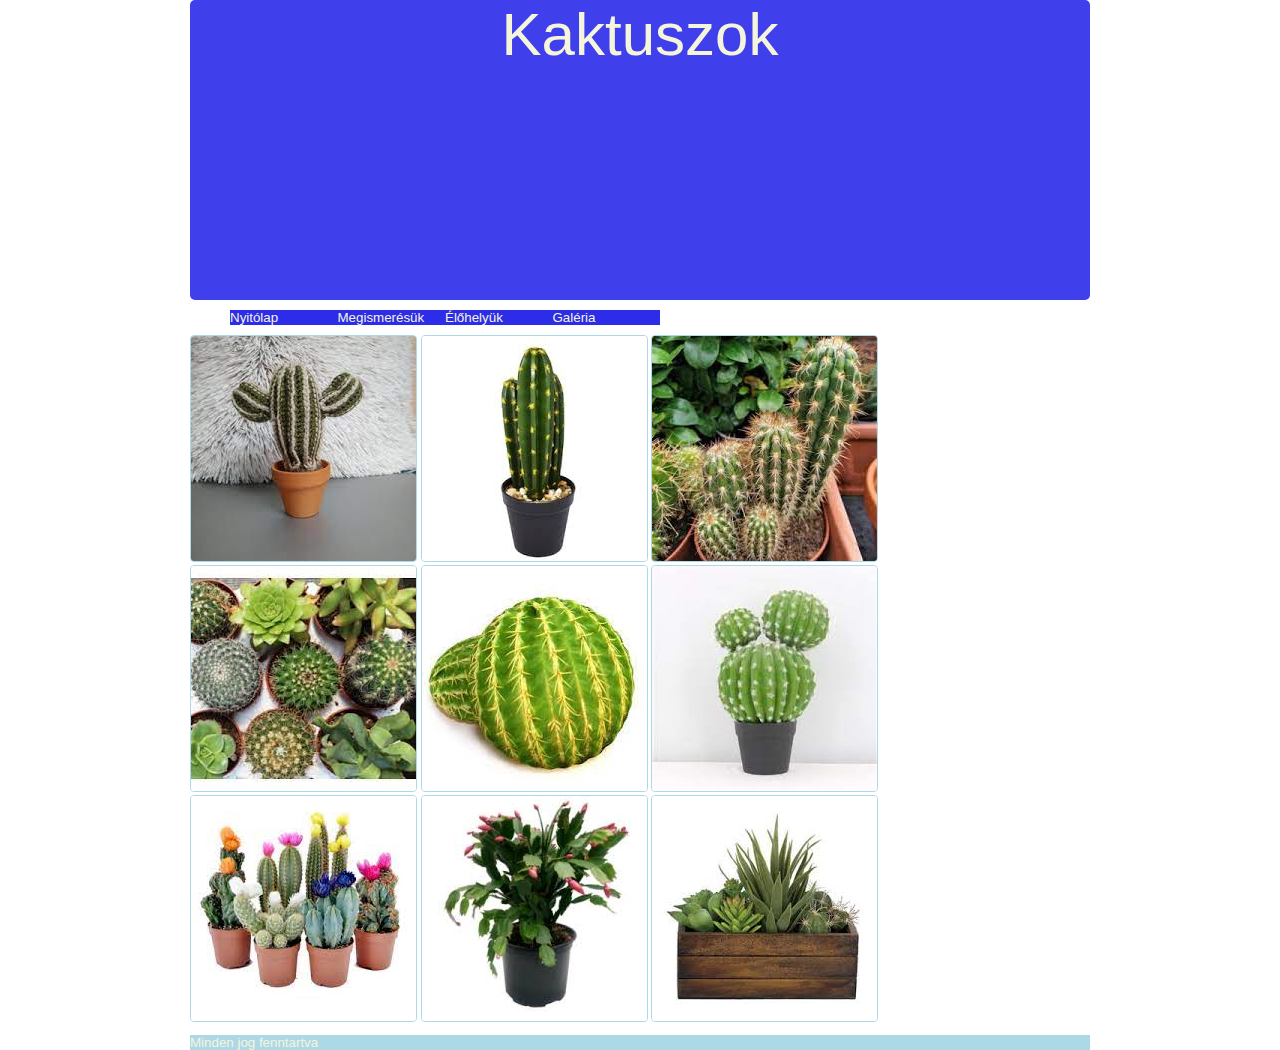
==== galeria.html @ d6bed917 "felkesz" ====
<!DOCTYPE html>
<html lang="hu">
<head>
    <meta charset="UTF-8">
    <meta name="viewport" content="width=device-width, initial-scale=1.0">
    <title>Dobszay Dorka</title>
    <link rel="stylesheet" href="stilus.css">
</head>
<body>
    <main>
        <header>Kaktuszok</header>
        <nav>
            <ul>
                <li><a href="index.html">Nyitólap</a></li>
                <li><a href="#">Megismerésük</a></li>
                <li><a href="#">Élőhelyük</a></li>
                <li><a href="galeria.html">Galéria</a></li>
            </ul>
        </nav>
        <aside><img src="kaktuszok/kaktuszok/kepek/kep1.jpg" alt="">
        <img src="kaktuszok/kaktuszok/kepek/kep2.jpg" alt="">
        <img src="kaktuszok/kaktuszok/kepek/kep3.jpg" alt="">
        <img src="kaktuszok/kaktuszok/kepek/kep4.jpg" alt="">
        <img src="kaktuszok/kaktuszok/kepek/kep5.jpg" alt="">
        <img src="kaktuszok/kaktuszok/kepek/kep6.jpg" alt="">
        <img src="kaktuszok/kaktuszok/kepek/kep7.jpg" alt="">
        <img src="kaktuszok/kaktuszok/kepek/kep8.jpg" alt="">
        <img src="kaktuszok/kaktuszok/kepek/kep9.jpg" alt=""></aside>
        
                <footer>Minden jog fenntartva</footer>
            
        </main>
</body>
</html>
---- stilus.css ----
* {
    box-sizing: border-box;
    font-family: Arial, Helvetica, sans-serif;
    color: beige;
    font-size: 10pt;
    margin:0px;
    
  }

main{
    width: 90%;
    max-width: 900px;
    color: rgb(rgb(198, 113, 113));
    margin: auto;
  }

header{
    background-color: rgb(63, 63, 236);
    height: 300px;
    border: 10px lightblue;
    border-radius: 5px;
    text-align: center;
    font-size: 60px;
    background-size: cover;
  }
nav li:hover {
    background-color:orange;
}
nav a:hover{
    background-color: orange;
}

nav a{
  text-decoration: none;}

nav{
  color: yellow;
}

nav li{
    list-style: none;
    background-color: rgb(44, 44, 233);
    color: yellow;
  }

article{
    background-color: lightblue;
    color: black;
    text-align: justify;
    
  }

header {
    grid-area:h;
}
nav {
    grid-area:n;
}
article {
    grid-area:ar;
}
aside{
  grid-area: as;
}

footer {
    grid-area:f;
    background-color: lightblue;
}

nav ul { display: grid; 
    grid-template-columns: 1fr 1fr 1fr 1fr 1fr 1fr 1fr 1fr; }

img{
  border: 1px solid lightblue;
  border-radius: 4px;
}

main {
    display:grid;
    grid-gap: 10px;   
    grid-template-areas:"h h"
                        "n n"
                        "as ar"
                        "f f";
}
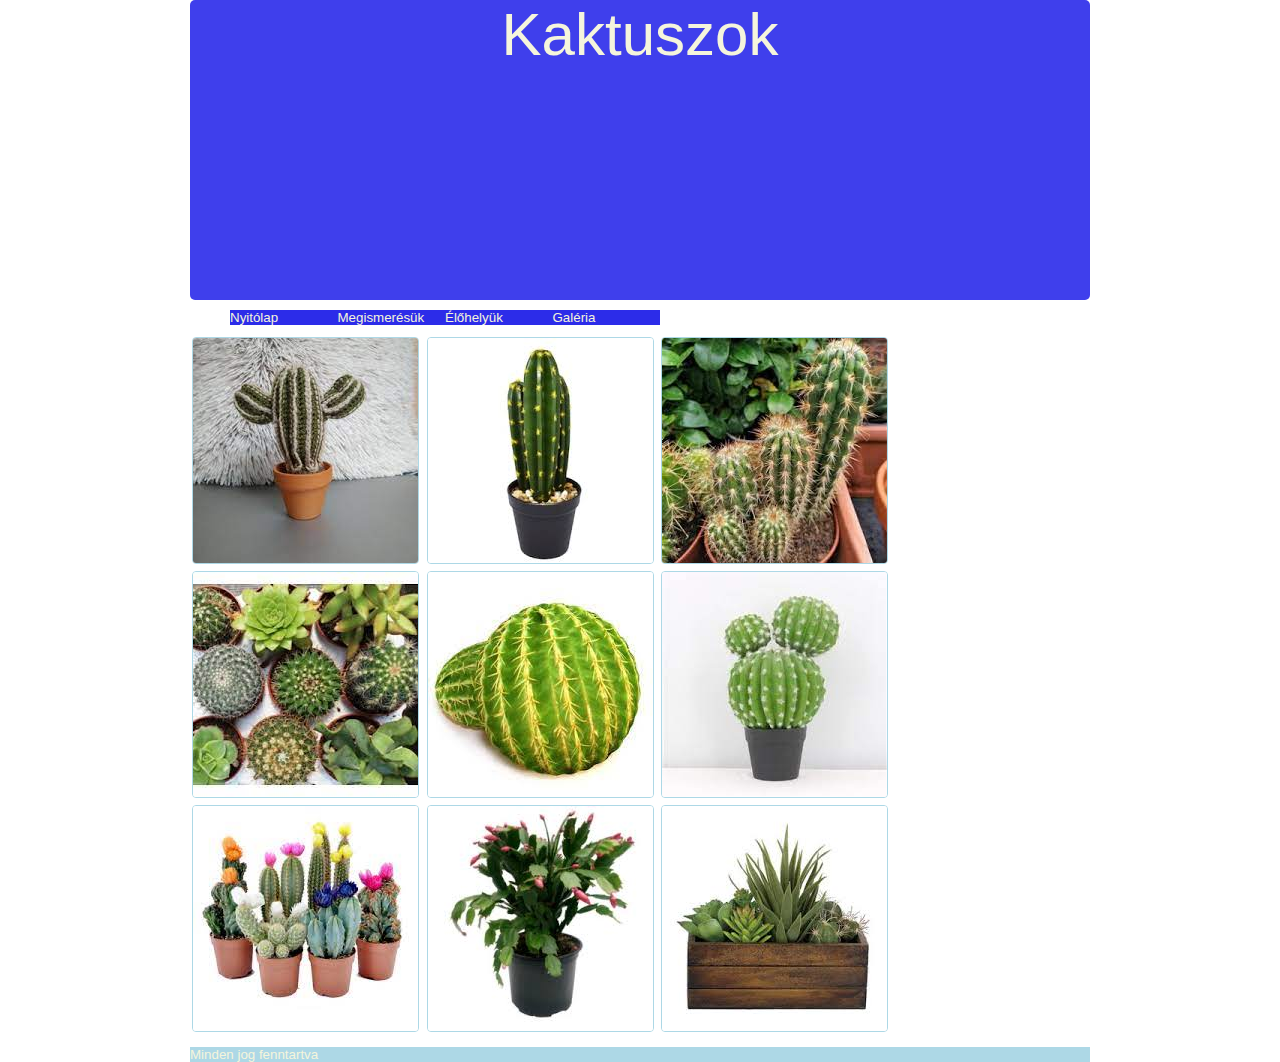
==== commit 992eceda: "kesz" ====
--- a/galeria.html
+++ b/galeria.html
@@ -25,9 +25,10 @@
         <img src="kaktuszok/kaktuszok/kepek/kep6.jpg" alt="">
         <img src="kaktuszok/kaktuszok/kepek/kep7.jpg" alt="">
         <img src="kaktuszok/kaktuszok/kepek/kep8.jpg" alt="">
-        <img src="kaktuszok/kaktuszok/kepek/kep9.jpg" alt=""></aside>
+        <img src="kaktuszok/kaktuszok/kepek/kep9.jpg" alt="">
+        </aside>
         
-                <footer>Minden jog fenntartva</footer>
+        <footer>Minden jog fenntartva</footer>
             
         </main>
 </body>
--- a/stilus.css
+++ b/stilus.css
@@ -10,7 +10,7 @@
 main{
     width: 90%;
     max-width: 900px;
-    color: rgb(rgb(198, 113, 113));
+    color: rgb(198, 113, 113);
     margin: auto;
   }
 
@@ -74,6 +74,8 @@
 img{
   border: 1px solid lightblue;
   border-radius: 4px;
+  margin: 2px;
+  
 }
 
 main {
